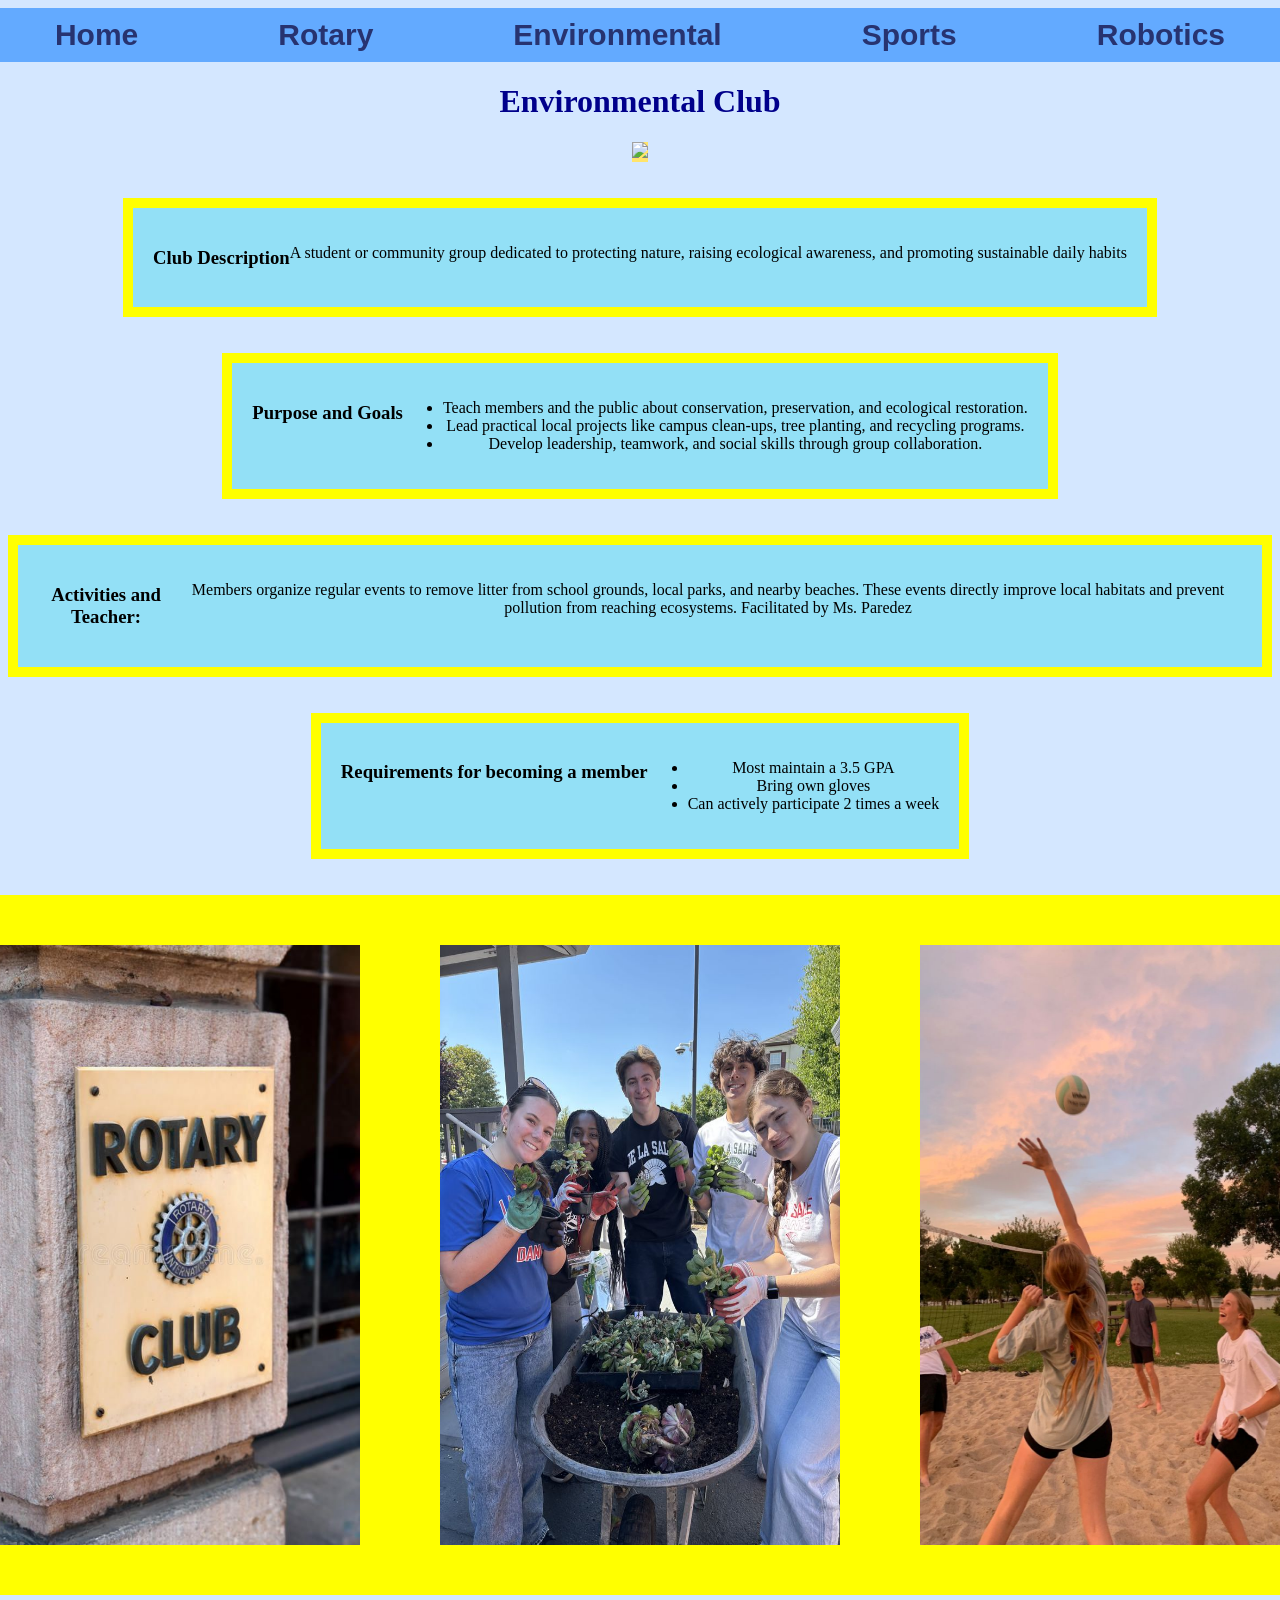
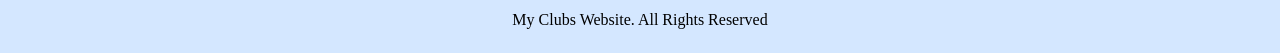
==== Environmental.html @ 3115b9b5 "garden" ====
<!Doctype html>
<html>
<head>
  <title>School Club Website </title>
  <link rel="stylesheet" href="CSS/style1.css">
</head>
<body>
<header>
  <section class="Home page">
    <nav>
      <a href ="index.html">Home</a>
      <a href ="Rotary.html">Rotary</a>
      <a href="Environmental.html">Environmental</a>
      <a href="Sports.html">Sports</a>
      <a href="Robotics">Robotics</a>
    </nav>

</header>
<h1> Environmental Club </h1>
<div class="rotaryy">
  <img src="images//environment.png">
</div>
<br>
<br>
<div class="desc">
  <h3> Club Description</h3>
  <br>
  <p>A student or community group dedicated to protecting nature, raising ecological awareness, and promoting sustainable daily habits</p>
</div>
<br>
<br>
<div class="desc">
  <h3> Purpose and Goals</h3>
  <br>
  <ul>
    <li>Teach members and the public about conservation, preservation, and ecological restoration.</li>
    <li>Lead practical local projects like campus clean-ups, tree planting, and recycling programs.</li>
    <li>Develop leadership, teamwork, and social skills through group collaboration.</li>
  </ul>
</div>
<br>
<br>
<div class="desc">
  <h3> Activities and Teacher: </h3>
  <br>
  <p>Members organize regular events to remove litter from school grounds, local parks, and nearby beaches.
    These events directly improve local habitats and prevent pollution from reaching ecosystems.
  Facilitated by Ms. Paredez</p><br>
</div>
<br>
<br>
<div class="desc">
  <h3> Requirements for becoming a member </h3>
  <br>
  <ul>
    <li>Most maintain a 3.5 GPA</li>
    <li>Bring own gloves</li>
    <li>Can actively participate 2 times a week</li>
  </ul>
</div>

<br>
<br>
<div class="pictures1">
  <img src="images/rotary.jpg">
  <img src="images/gardening.jpg">
  <img src="images/sports.jpg">
</div>

<footer>
  <p> My Clubs Website. All Rights Reserved </p>
</footer>
</section>
</header>
</body>
</html>
---- CSS/style1.css ----
body{
    display: flex;
    justify-content: center;
    align-items: center;
    background-color: #D4E7FF;
    flex-direction: column;
}



nav{
    background-color: #63AAFF;
    display: flex;
    gap: 20px;
    justify-content: center;
    width: 100%;
}

nav a{
    font-family: sans-serif;
    text-align: center;
    font-weight: bold;
    color: #273370;
    padding: 10px 60px;
    font-size: 30px;
    text-decoration: none;
}

.pictures{
    display: flex;
    gap: 30px;
    background-color: #F7FFB3;
    padding: 30px;
}

.pictures img{
    width:300px;
}

button{
    background-color: #4AF8FF;
    font-family: verdana;
    padding: 20px;
    margin: 5px 15px;
    color: #63AAFF;
    border-radius: 10px;
    width: 300px;

}

h1{
    text-align: center;
    color: darkblue;
}

h2{
    text-align: center;
}

.rotaryy{
    display flex;
    justify-content: center;
    background-color:#FFE46B;
    gap: 20px;
}

.rotaryy img{
    width:200px;
}

.desc{
    display: flex;
    background-color: #93E0F6;
    border: 10px solid yellow;
    text-align: center;
    font-family: verdana;
    padding: 20px;
    font-size: 20;
}

.pictures1{
    display: flex;
    gap: 80px;
    background-color: yellow;
    padding: 50px 100px;
}

.pictures1 img{
    width: 400px;
}
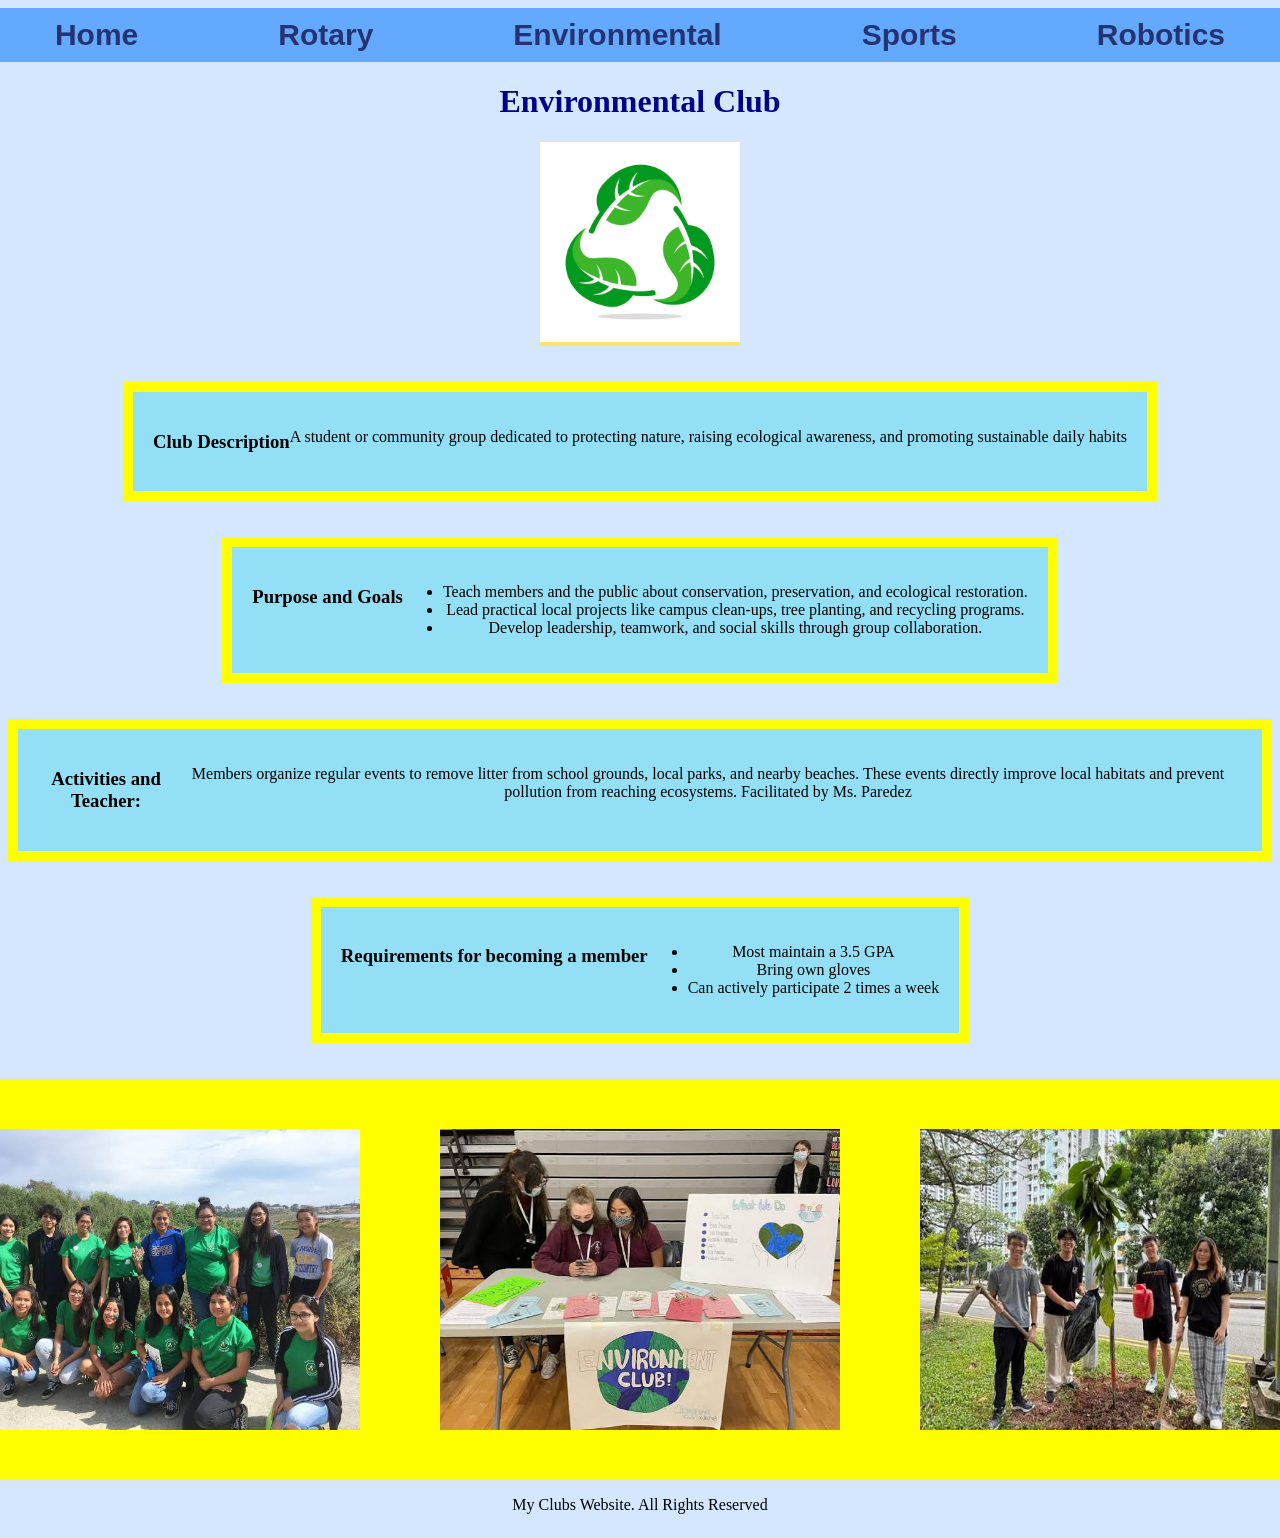
==== commit b73657a1: "ENVIRONMENT" ====
--- a/Environmental.html
+++ b/Environmental.html
@@ -18,7 +18,7 @@
 </header>
 <h1> Environmental Club </h1>
 <div class="rotaryy">
-  <img src="images//environment.png">
+  <img src="images//environment.jpeg">
 </div>
 <br>
 <br>
@@ -62,9 +62,9 @@
 <br>
 <br>
 <div class="pictures1">
-  <img src="images/rotary.jpg">
-  <img src="images/gardening.jpg">
-  <img src="images/sports.jpg">
+  <img src="images/envo1.jpeg">
+  <img src="images/envo2.jpeg">
+  <img src="images/envo3.jpeg">
 </div>
 
 <footer>
